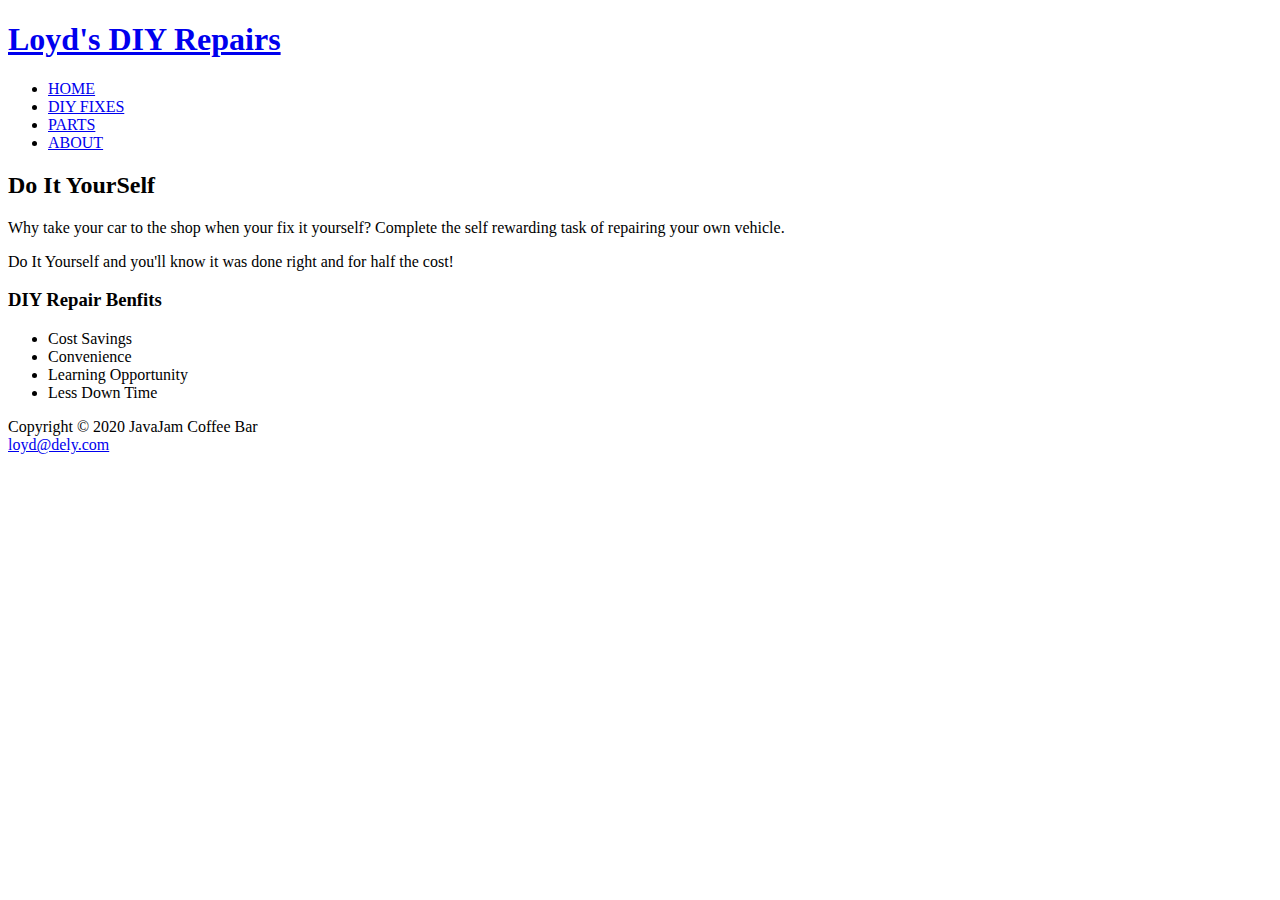
==== index.html @ 56aa2de5 "Create index.html" ====
<!DOCTYPE html>
<html lang="en">
<head>
<title>Do It Your Self Repairs</title>
<meta charset="utf-8">
<meta name="viewport" content="width=device-width, initial-scale=1.0">
<link rel="stylesheet" href="diy.css">
</head>
<body>
<div id="wrapper">
<header>
<h1><a href="index.html">Loyd's DIY Repairs</a></h1>
</header>
<nav>
<ul>
<li><a href="index.html">HOME</a> &nbsp;</li>
<li><a href="diy.html"> DIY FIXES</a> &nbsp;</li>
<li><a href="parts.html"> PARTS</a> &nbsp;</li>
<li><a href="about.html"> ABOUT</a></li>
</ul>
</nav>
<main>
<div id="homehero">
</div>
<h2> Do It YourSelf </h2>
<p>
Why take your car to the shop when your fix it yourself? Complete the self rewarding task of 
repairing your own vehicle.
</p>
<p>
Do It Yourself and you'll know it was done right and for half the cost!
</P>
<h3>DIY Repair Benfits</h3>
<ul>
<li>Cost Savings</li>
<li>Convenience</li>
<li>Learning Opportunity</li>
<li>Less Down Time</li>
</ul>
</main>
<footer>
Copyright &copy; 2020 JavaJam Coffee Bar <br> 
<a href ="mailto:loyd@dely.com">loyd@dely.com</a>
</footer>
</div>
</body>
</html>
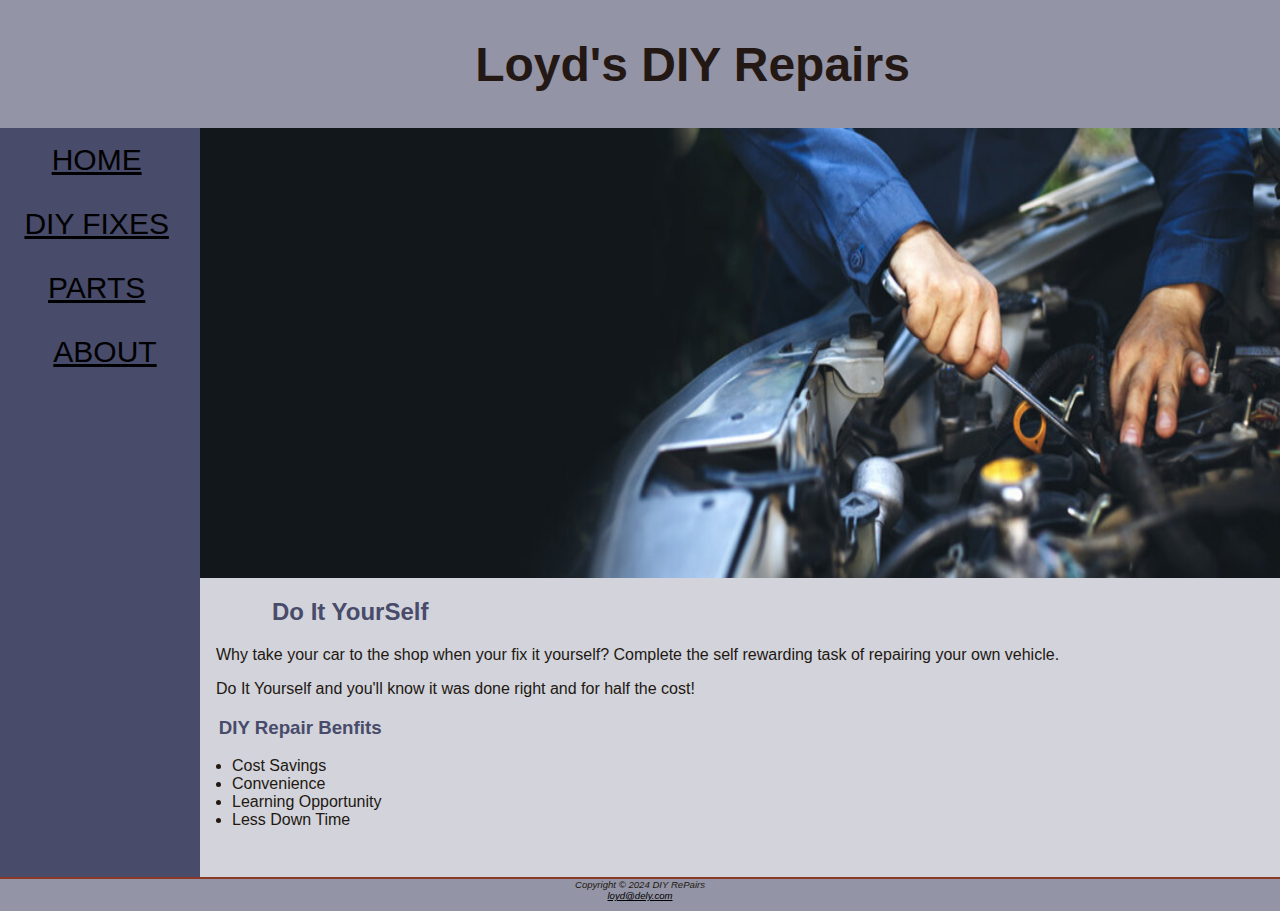
==== commit ed1210f0: "update" ====
--- a/index.html
+++ b/index.html
@@ -39,8 +39,8 @@
 </ul>
 </main>
 <footer>
-Copyright &copy; 2020 JavaJam Coffee Bar <br> 
-<a href ="mailto:loyd@dely.com">loyd@dely.com</a>
+Copyright &copy; 2024 DIY RePairs <br> 
+<a href ="mailto:ld00107@my.westga.edu">loyd@dely.com</a>
 </footer>
 </div>
 </body>
--- a/diy.css
+++ b/diy.css
@@ -0,0 +1,297 @@
+body {
+background-color: #e4e5f1;
+color: #221811;
+font-family: Tahoma, Arial, sans-serif;
+background-repeat: no-repeat;
+background-attachment: fixed;
+background-size: cover;
+margin: 0px;
+}
+
+header {
+background-color: #9394a5;
+color: #231814;
+background-image: url(cup.jpg);
+padding-top: 5px;
+padding-bottom: 5px;
+padding-left: 105px;
+background-repeat: no-repeat;
+height: 128px;
+}
+
+h1 {
+font-size: 2em;
+}
+
+h2 {
+color: #484b6a;
+}
+
+h3, dt  {
+color: #484b6a;
+}
+
+h4 {
+background-color: #9394a5;
+font-size: 1.2em;
+padding-left: .5em;
+padding-bottom: 0em;
+text-transform: uppercase;
+border-bottom: 1px solid black;
+}
+
+main {
+display: block;
+padding-left: 0em;
+padding-right: 0em;
+padding-bottom: 2em;
+padding-top: 0em;
+background-color: #d2d3db;
+float: inherit;
+}
+
+nav {
+text-align: center;
+font-size: 1.5em;
+}
+
+footer {
+background-color: #9394a5;
+font-size: .60em;
+font-style: italic;
+text-align: center;
+padding-bottom: 1em;
+border-top: 2px solid #8C3826;
+}
+
+#wrapper {
+background-color: #484b6a;
+padding: 0px 0px 0px 0px;
+}
+
+
+img {
+padding-left: 10px;
+padding-right: 10px;
+}
+
+#homehero {
+height: 300px;
+background-image: url(minhero.jpg);
+background-size: 100% 100%;
+background-repeat: no-repeat;
+}
+
+
+
+#partstore {
+width: 100%;
+}
+
+
+*{box-sizing: border-box;}
+
+main h2 {
+padding-left: 3em;
+padding-right: 2em;
+}
+
+main h3 {
+padding-left: 1em;
+padding-right: 1em;
+}
+
+main h4 {
+padding-left: 1em;
+padding-right: 1em;
+}
+
+main p {
+padding-left: 1em;
+padding-right: 1em;
+}
+
+main div {
+padding-left: 1em;
+padding-right: 1em;
+}
+
+main ul {
+padding-left: 2em;
+padding-right: 2em;
+}
+
+main dl {
+padding-left: 1em;
+padding-right: 1em;
+}
+
+nav ul {list-style-type: none; 
+flex-direction: column;
+margin: 0px;
+padding: 0em;
+font-size: 1.25em;
+}
+
+a:link {
+color: #000000;
+}
+
+a:visited {
+color: #000000;
+}
+
+
+a:hover {
+color: #000000;
+}
+
+header a {
+text-decoration:none;
+}
+
+header a:link {
+color: #231814;
+}
+
+header a:visited {
+color: #231814;
+}
+
+header a:hover {
+color: #FEF6C2;
+}
+
+
+
+nav li {
+padding-top: .5em;
+padding-bottom: .5em;
+padding-left: 1em;
+padding-right: 1em;
+width: 100%;
+border-bottom: 1px solid;
+}
+
+ul.returnpath {
+  padding: 10px 16px;
+  list-style: none;
+  background-color: #9394a5;
+}
+
+ul.returnpath li {
+  display: inline;
+  font-size: 18px;
+}
+
+
+ul.returnpath li+li:before {
+  padding: 8px;
+  color: black;
+  content: "/\00a0";
+}
+
+ul.returnpath li a {
+  color: #0275d8;
+  text-decoration: none;
+}
+
+ul.returnpath li a:hover {
+  color: #01447e;
+  text-decoration: underline;
+}
+
+
+#mobile {
+display: inline;
+}
+
+#desktop {
+display: none;
+}
+
+table {
+text-align: center;
+width: 90%;
+border-spacing: 0px;
+}
+
+.center{
+display: block;
+margin-left: auto;
+margin-right: auto;
+}
+
+.centertext {
+text-align: center;
+}
+
+td, th {
+padding: 10px;
+}
+
+tr:nth-of-type(odd){
+background-color: #d2d3db;
+}
+
+
+
+form { display: flex;
+	flex-direction: column;
+	padding-left: 1em; width: 80%; }
+input, textarea {margin-bottom: .5em }
+
+
+@media (min-width: 600px) {
+header {text-align: center;}
+h1 {font-size: 3em;}
+nav ul {flex-wrap: nowrap; justify-content: space-around; text-align: center;}
+nav li {border-bottom: none; display:inline-block; width: 7em; padding: 0.5em; border: none;}
+#homehero {height: 50vh; background-image: url(hero.jpg);}
+#flow { display: flex;
+	flex-direction: row; }#mobile {display: none;}
+#desktop {display: inline;}
+.details {flex-direction: row;}
+h4 {margin-left: 10%; margin-right: 10%;}
+
+form { width: 40%;
+		      display: grid; 
+			  grid-gap: 1em; gap: 1em; 
+			  grid-template-columns: 6em 1fr; }
+		input[type="submit"] { grid-column: 2 / 3;
+		                     width: 9em; }
+
+}
+
+
+@media (min-width: 1024px) {
+header{grid-area: header;}
+nav{grid-area:nav;}
+main{grid-area:main;}
+footer{grid-area:footer;}
+#wrapper{display: grid;
+	 grid-template:
+	      "header header"
+              "nav   main"
+	      "footer   footer"
+	      / 200px; }
+
+.column{
+float: left;
+width: 33.33%;
+padding: 5px;
+text-align: center;
+}
+
+.row::after {
+content:"";
+display: table;
+clear: both;
+}	
+}
+	
+
+nav ul{flex-direction:  column;}
+
+
+
